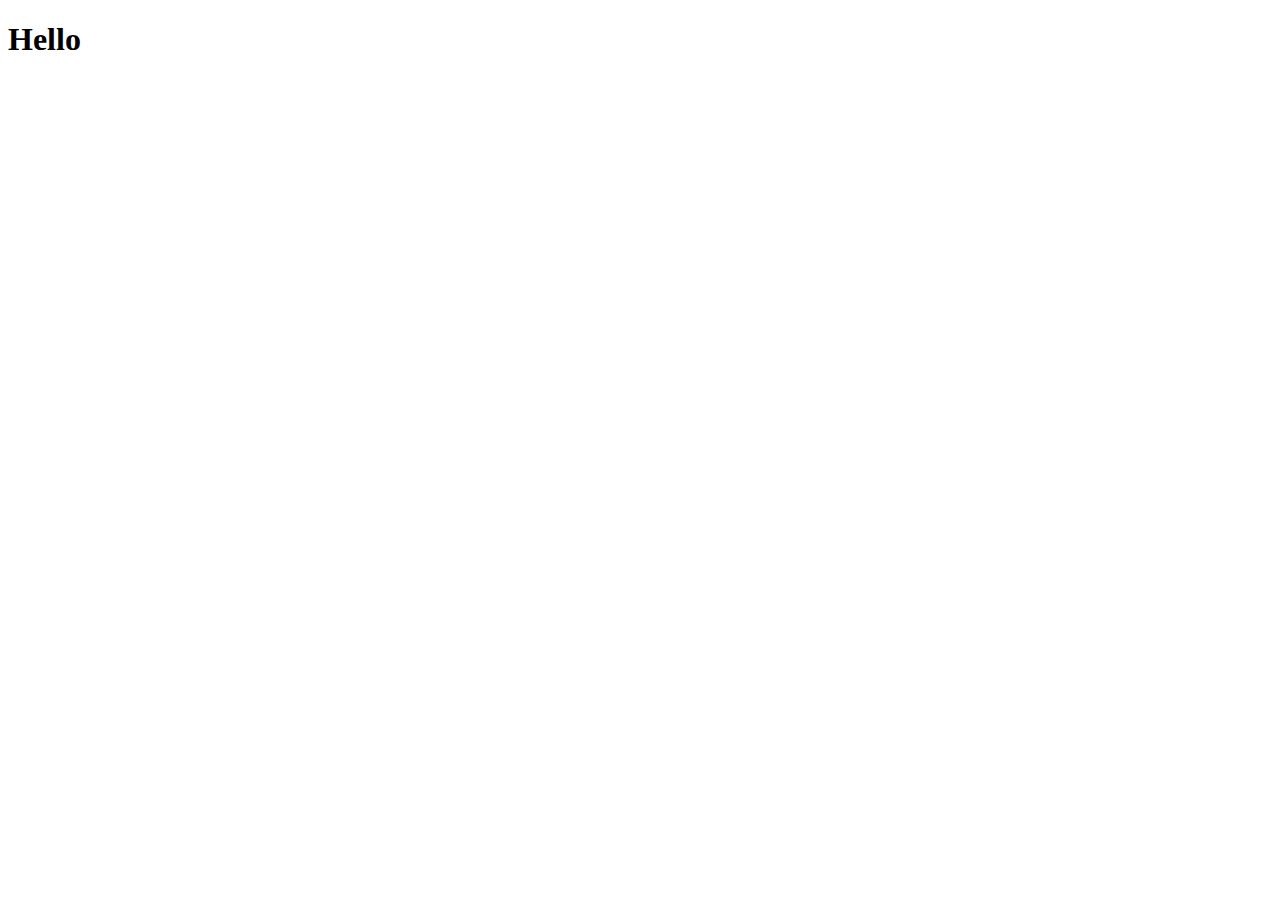
==== index.html @ af6ac1d5 "added javascript info" ====
<!DOCTYPE html>
<html lang="">

<head>
    <meta charset="utf-8">
    <meta name="viewport" content="width=device-width, initial-scale=1.0">
    <title></title>
    <link rel="stylesheet" href="style.css">
</head>

<body>
    <h1>Hello</h1>
    <section id="posts"> </section>
    <script src="javascript.js"></script>
</body>

</html>
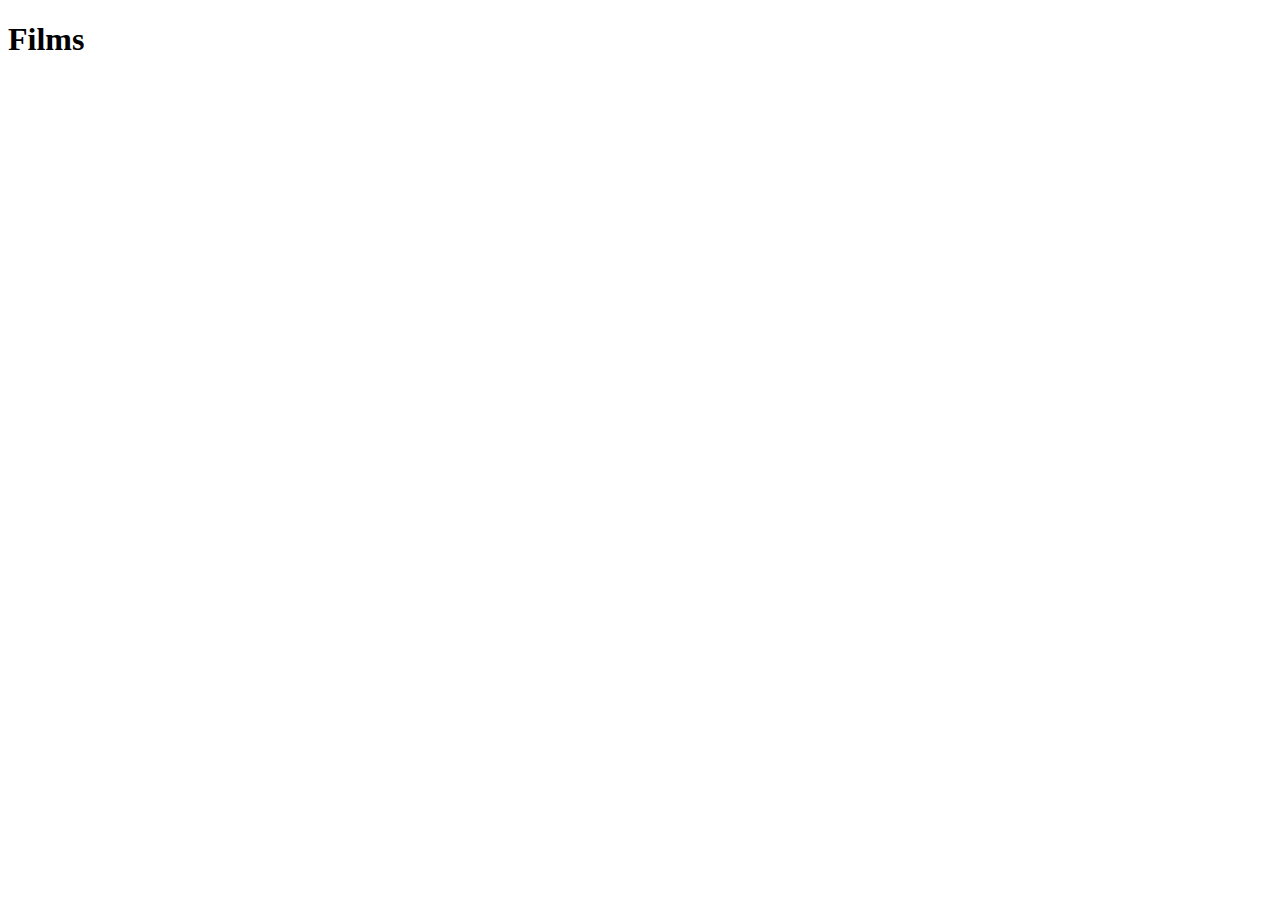
==== commit d4febd43: "addded html structure" ====
--- a/index.html
+++ b/index.html
@@ -9,9 +9,19 @@
 </head>
 
 <body>
-    <h1>Hello</h1>
-    <section id="posts"> </section>
-    <script src="javascript.js"></script>
-</body>
+    <h1>Films</h1>
+    <section id="event"> </section>
+    <template class="filmTemplate">
+        <article>
+            <header>
+                <a href="sub.html?id=51">><h1>Event title</h1></a>
+                <p class="prices">Price</p>
 
-</html>
+                <img src="" alt="" class="cover">
+            </header>
+            <p>body of event</p>
+        </article>
+    </template>
+    <script src="javascript.js">
+    </script>
+</body></html>
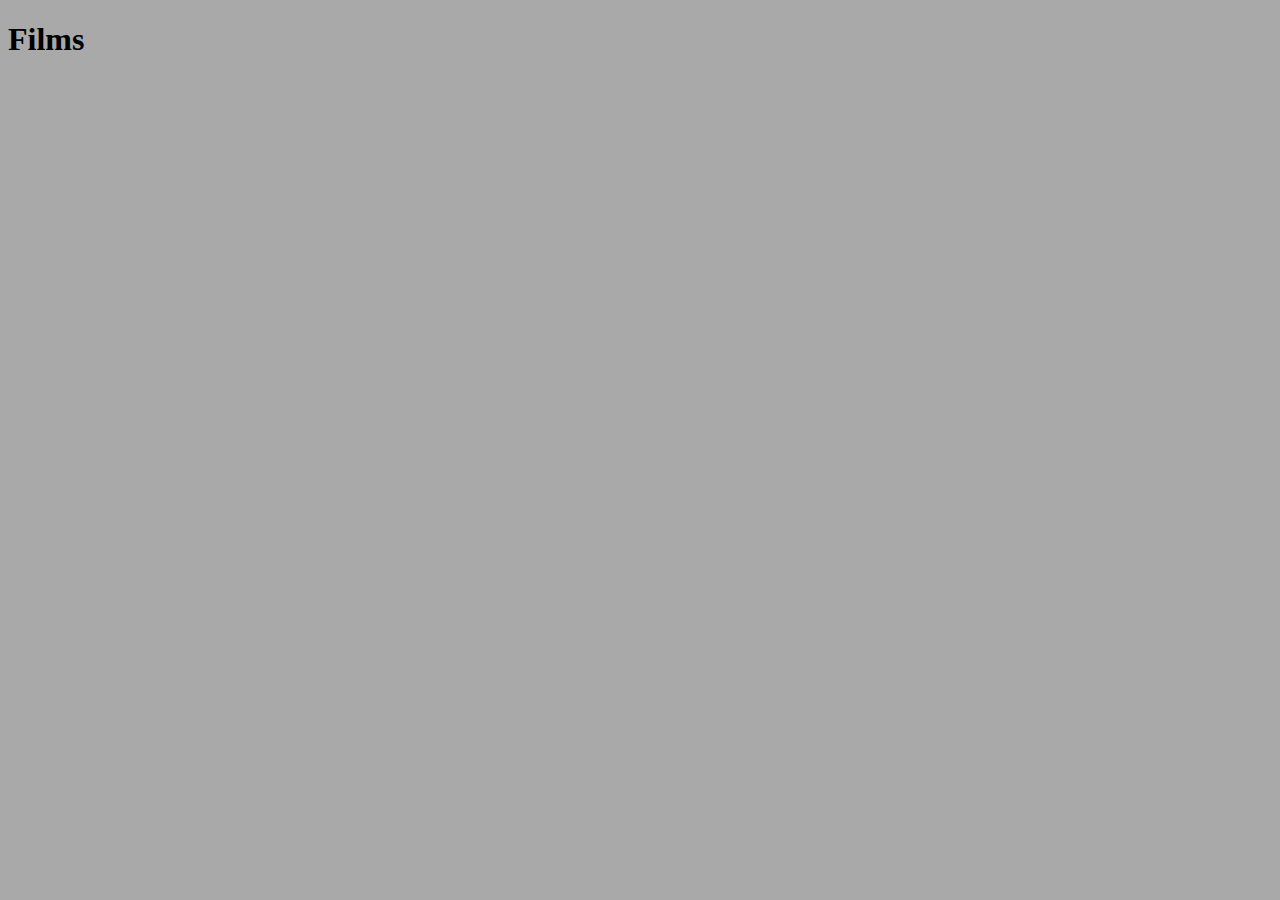
==== commit 2b457ac5: "added sub pages" ====
--- a/index.html
+++ b/index.html
@@ -14,7 +14,9 @@
     <template class="filmTemplate">
         <article>
             <header>
-                <a href="sub.html?id=51">><h1>Event title</h1></a>
+                <a href="sub.html?id=51">
+                    <h1>Event title</h1>
+                </a>
                 <p class="prices">Price</p>
 
                 <img src="" alt="" class="cover">
--- a/style.css
+++ b/style.css
@@ -0,0 +1,3 @@
+body {
+    background-color: darkgray;
+}
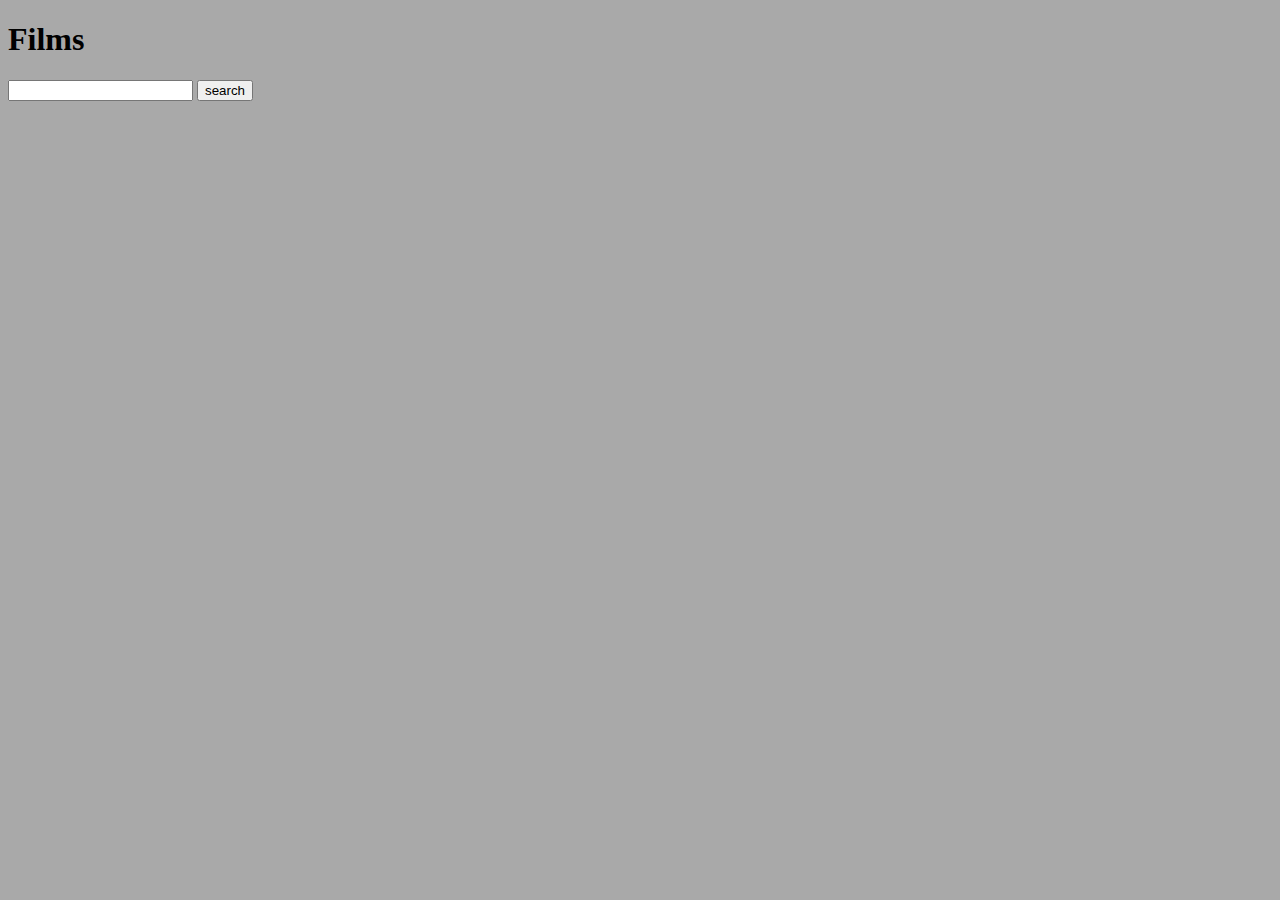
==== commit 9793b30b: "dont rem what i did" ====
--- a/index.html
+++ b/index.html
@@ -10,6 +10,10 @@
 
 <body>
     <h1>Films</h1>
+    <form action="search.html">
+        <input name="search" type="search">
+        <input type="submit" value="search">
+    </form>
     <section id="event"> </section>
     <template class="filmTemplate">
         <article>
@@ -24,6 +28,8 @@
             <p>body of event</p>
         </article>
     </template>
-    <script src="javascript.js">
+    <script src="main.js">
     </script>
-</body></html>
+</body>
+
+</html>
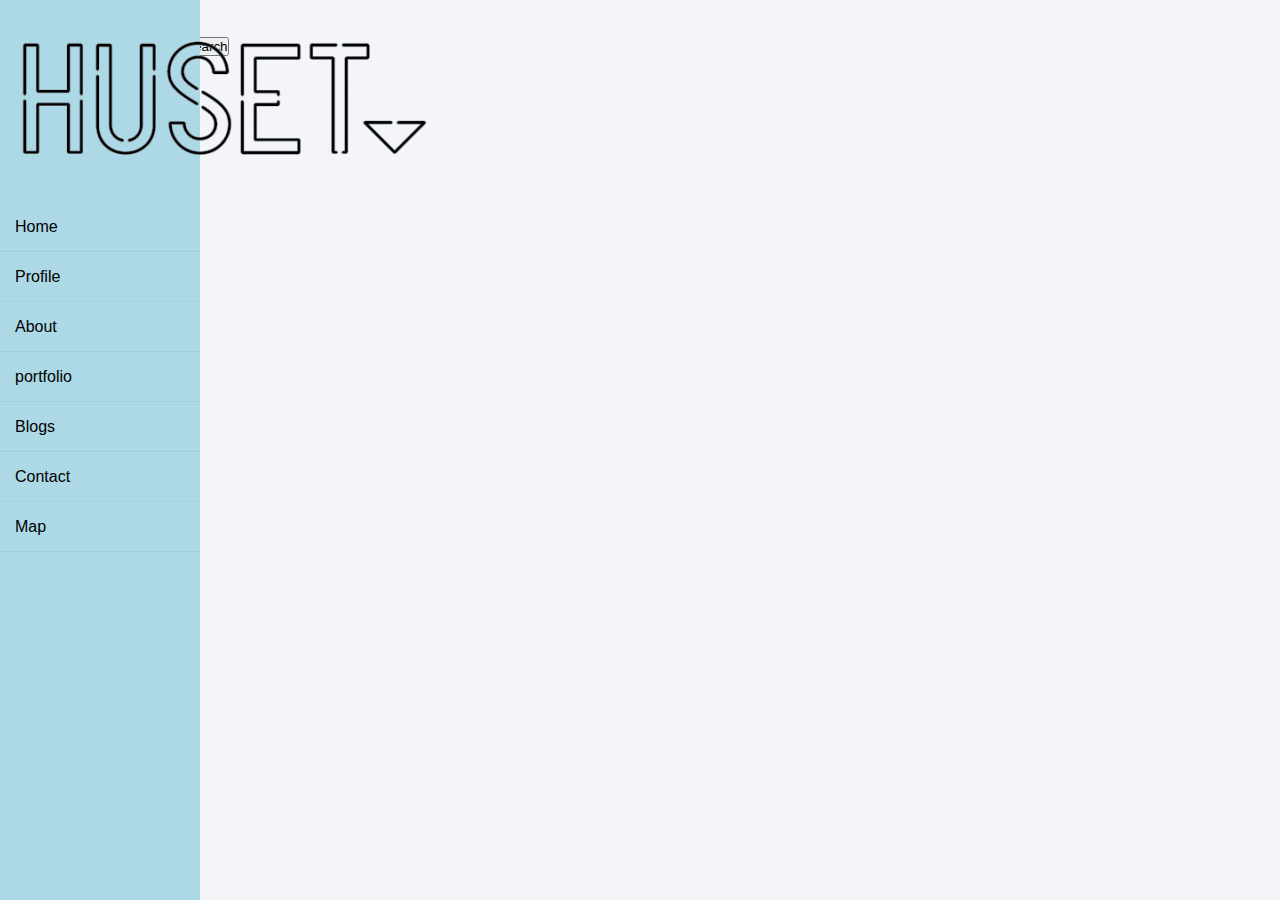
==== commit 3b12ef0e: "added nav, serach on javascript is working" ====
--- a/index.html
+++ b/index.html
@@ -9,18 +9,37 @@
 </head>
 
 <body>
+    <div class="wrapper">
+        <div class="sidebar">
+            <h2 class="sidepic">
+                <img class="imgside" src="pics/sideways-logo.png">
+            </h2>
+            <ul>
+                <li><a href="#"><i class="fas fa-home"></i>Home</a></li>
+                <li><a href="#"><i class="fas fa-user"></i>Profile</a></li>
+                <li><a href="#"><i class="fas fa-address-card"></i>About</a></li>
+                <li><a href="#"><i class="fas fa-project-diagram"></i>portfolio</a></li>
+                <li><a href="#"><i class="fas fa-blog"></i>Blogs</a></li>
+                <li><a href="#"><i class="fas fa-address-book"></i>Contact</a></li>
+                <li><a href="#"><i class="fas fa-map-pin"></i>Map</a></li>
+            </ul>
+        </div>
+    </div>
+
     <h1>Films</h1>
     <form action="search.html">
         <input name="search" type="search">
         <input type="submit" value="search">
     </form>
     <section id="event"> </section>
+
     <template class="filmTemplate">
         <article>
             <header>
                 <a href="sub.html?id=51">
-                    <h1>Event title</h1>
+                <h1 class="test">Event title</h1>
                 </a>
+                <a href="search.html"></a>
                 <p class="prices">Price</p>
 
                 <img src="" alt="" class="cover">
@@ -28,6 +47,7 @@
             <p>body of event</p>
         </article>
     </template>
+
     <script src="main.js">
     </script>
 </body>
--- a/style.css
+++ b/style.css
@@ -1,3 +1,114 @@
 body {
     background-color: darkgray;
 }
+
+@import url('https://fonts.googleapis.com/css?family=Josefin+Sans&display=swap');
+
+* {
+    margin: 0;
+    padding: 0;
+    box-sizing: border-box;
+    list-style: none;
+    text-decoration: none;
+    font-family: 'Josefin Sans', sans-serif;
+}
+
+body {
+    background-color: #f3f5f9;
+}
+
+.wrapper {
+    display: flex;
+    position: relative;
+}
+
+.wrapper .sidebar {
+    width: 200px;
+    height: 100%;
+    background: lightblue;
+    padding: 30px 0px;
+    position: fixed;
+}
+
+.wrapper .sidebar h2 {
+    color: #fff;
+    text-transform: uppercase;
+    text-align: center;
+    margin-bottom: 30px;
+}
+
+.wrapper .sidebar ul li {
+    padding: 15px;
+    t border-bottom: 1px solid #bdb8d7;
+    border-bottom: 1px solid rgba(0, 0, 0, 0.05);
+    border-top: 1px solid rgba(255, 255, 255, 0.05);
+}
+
+.wrapper .sidebar ul li a {
+    color: black;
+    display: block;
+}
+
+.wrapper .sidebar ul li a .fas {
+    width: 25px;
+}
+
+.wrapper .sidebar ul li:hover {
+    background-color: #594f8d;
+}
+
+.wrapper .sidebar ul li:hover a {
+    color: #fff;
+}
+
+.wrapper .sidebar .social_media {
+    position: absolute;
+    bottom: 0;
+    left: 50%;
+    transform: translateX(-50%);
+    display: flex;
+}
+
+.wrapper .sidebar .social_media a {
+    display: block;
+    width: 40px;
+    background: #594f8d;
+    height: 40px;
+    line-height: 45px;
+    text-align: center;
+    margin: 0 5px;
+    color: #bdb8d7;
+    border-top-left-radius: 5px;
+    border-top-right-radius: 5px;
+}
+
+.wrapper .main_content {
+    width: 100%;
+    margin-left: 200px;
+}
+
+.wrapper .main_content .header {
+    padding: 20px;
+    background: #fff;
+    color: #717171;
+    border-bottom: 1px solid #e0e4e8;
+}
+
+.wrapper .main_content .info {
+    margin: 20px;
+    color: #717171;
+    line-height: 25px;
+}
+
+.wrapper .main_content .info div {
+    margin-bottom: 20px;
+}
+
+/*side logo*/
+.imgside {
+    resize: 50px;
+}
+
+template {
+    margin-left: 100px;
+}
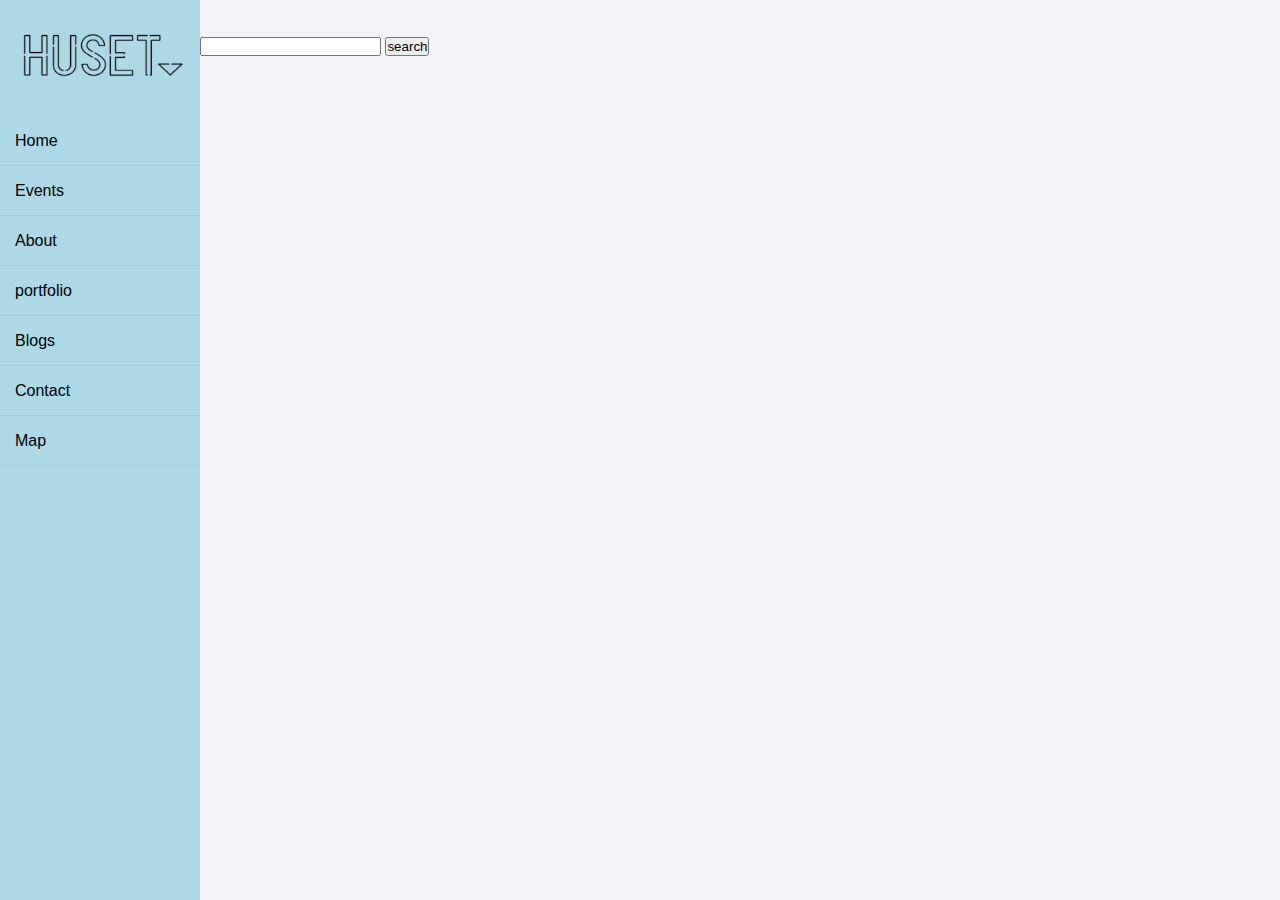
==== commit a75a0882: "added url link" ====
--- a/index.html
+++ b/index.html
@@ -15,8 +15,8 @@
                 <img class="imgside" src="pics/sideways-logo.png">
             </h2>
             <ul>
-                <li><a href="#"><i class="fas fa-home"></i>Home</a></li>
-                <li><a href="#"><i class="fas fa-user"></i>Profile</a></li>
+                <li><a href="index.html"><i class="fas fa-home"></i>Home</a></li>
+                <li><a href="sub.html"><i class="fas fa-user"></i>Events</a></li>
                 <li><a href="#"><i class="fas fa-address-card"></i>About</a></li>
                 <li><a href="#"><i class="fas fa-project-diagram"></i>portfolio</a></li>
                 <li><a href="#"><i class="fas fa-blog"></i>Blogs</a></li>
@@ -24,6 +24,9 @@
                 <li><a href="#"><i class="fas fa-map-pin"></i>Map</a></li>
             </ul>
         </div>
+    </div>
+    <div class="sidelogo">
+        <img class="logoside" src="pics/huset-side-logo.png">
     </div>
 
     <h1>Films</h1>
@@ -33,11 +36,12 @@
     </form>
     <section id="event"> </section>
 
+
     <template class="filmTemplate">
         <article>
             <header>
                 <a href="sub.html?id=51">
-                <h1 class="test">Event title</h1>
+                    <h1 class="test">Event title</h1>
                 </a>
                 <a href="search.html"></a>
                 <p class="prices">Price</p>
--- a/style.css
+++ b/style.css
@@ -106,9 +106,35 @@
 
 /*side logo*/
 .imgside {
-    resize: 50px;
+    width: 170px;
+    height: 50px;
 }
 
-template {
-    margin-left: 100px;
+.logoside {
+    height: 100%;
+    padding: 0px 30px;
+    position: fixed;
+    margin-left: 1250px;
 }
+
+article {
+    margin-top: 25px;
+    box-sizing: border-box;
+
+}
+
+form {
+    margin-left: 200px;
+}
+
+#event {
+    display: grid;
+    grid-template-columns: repeat(auto-fill, minmax(300px, 1fr));
+    grid-gap: 1rem;
+    max-width: 1300px;
+    grid-template-rows: 2fr;
+    margin: o auto;
+    border-radius: 25%;
+    padding: 2rem;
+    margin-left: 200px;
+}
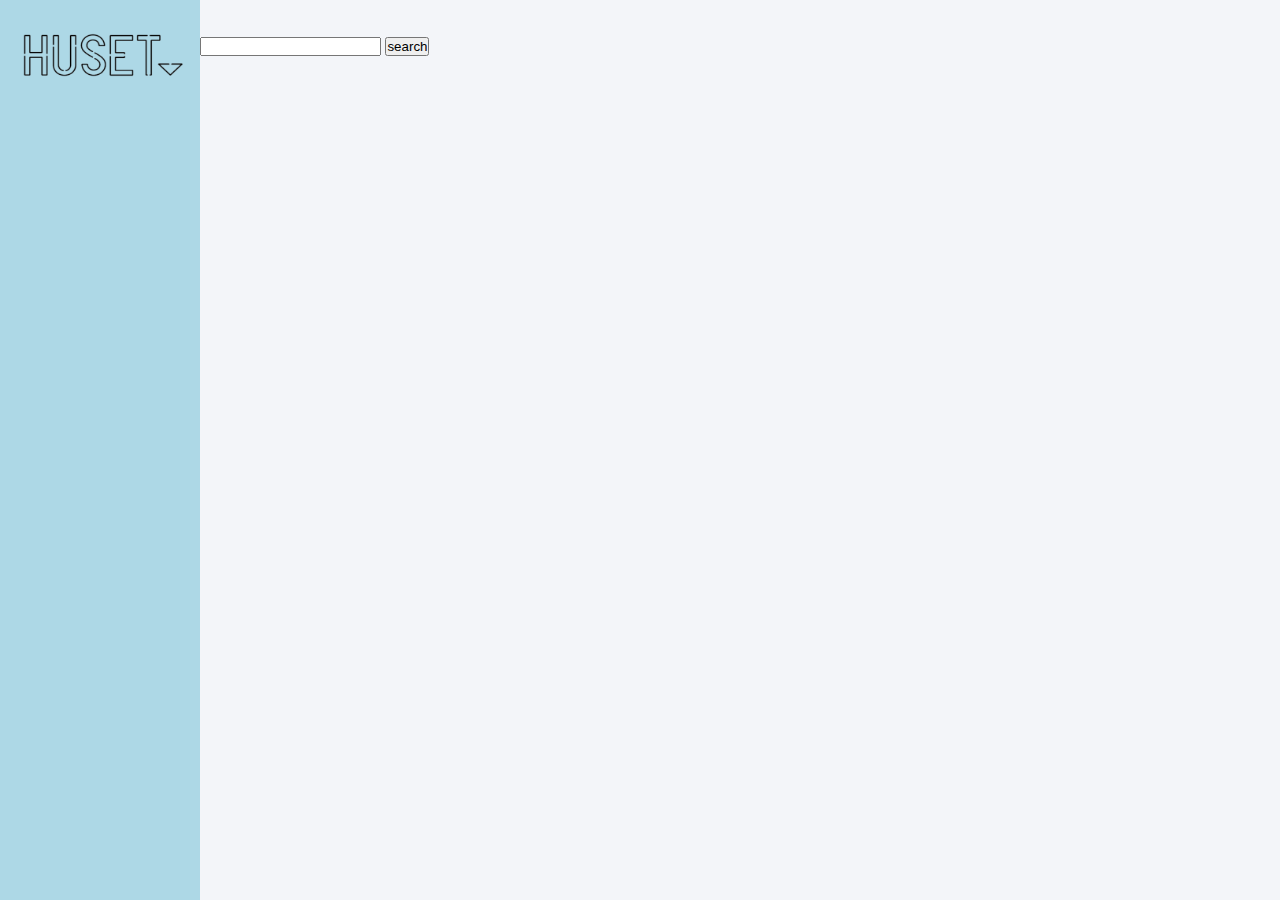
==== commit ce765035: "nav working" ====
--- a/index.html
+++ b/index.html
@@ -15,13 +15,13 @@
                 <img class="imgside" src="pics/sideways-logo.png">
             </h2>
             <ul>
-                <li><a href="index.html"><i class="fas fa-home"></i>Home</a></li>
+                <!-- <li><a href="index.html"><i class="fas fa-home"></i>Home</a></li>
                 <li><a href="sub.html"><i class="fas fa-user"></i>Events</a></li>
                 <li><a href="#"><i class="fas fa-address-card"></i>About</a></li>
                 <li><a href="#"><i class="fas fa-project-diagram"></i>portfolio</a></li>
                 <li><a href="#"><i class="fas fa-blog"></i>Blogs</a></li>
                 <li><a href="#"><i class="fas fa-address-book"></i>Contact</a></li>
-                <li><a href="#"><i class="fas fa-map-pin"></i>Map</a></li>
+                <li><a href="#"><i class="fas fa-map-pin"></i>Map</a></li>-->
             </ul>
         </div>
     </div>
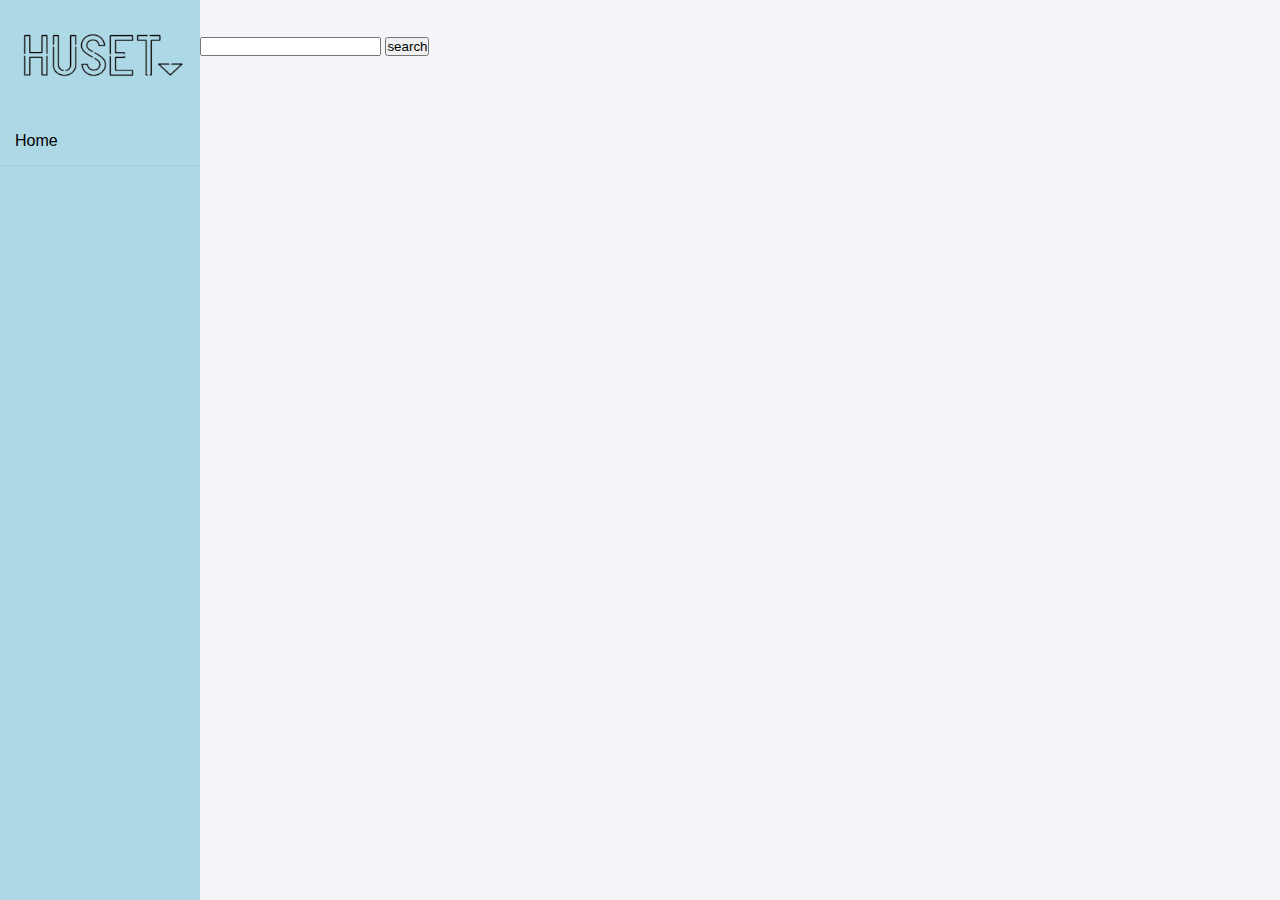
==== commit e488fe4a: "addded category, added home to all pages" ====
--- a/index.html
+++ b/index.html
@@ -15,6 +15,7 @@
                 <img class="imgside" src="pics/sideways-logo.png">
             </h2>
             <ul>
+                <li><a href="index.html"><i class="fas fa-home"></i>Home</a></li>
                 <!-- <li><a href="index.html"><i class="fas fa-home"></i>Home</a></li>
                 <li><a href="sub.html"><i class="fas fa-user"></i>Events</a></li>
                 <li><a href="#"><i class="fas fa-address-card"></i>About</a></li>
@@ -47,13 +48,12 @@
                 <p class="prices">Price</p>
 
                 <img src="" alt="" class="cover">
+                <p class="desc">body of event</p>
             </header>
-            <p>body of event</p>
+
         </article>
     </template>
 
     <script src="main.js">
     </script>
-</body>
-
-</html>
+</body></html>
--- a/style.css
+++ b/style.css
@@ -38,7 +38,7 @@
 }
 
 .wrapper .sidebar ul li {
-    padding: 15px;
+
     t border-bottom: 1px solid #bdb8d7;
     border-bottom: 1px solid rgba(0, 0, 0, 0.05);
     border-top: 1px solid rgba(255, 255, 255, 0.05);
@@ -47,6 +47,7 @@
 .wrapper .sidebar ul li a {
     color: black;
     display: block;
+    padding: 15px;
 }
 
 .wrapper .sidebar ul li a .fas {
@@ -133,7 +134,7 @@
     grid-gap: 1rem;
     max-width: 1300px;
     grid-template-rows: 2fr;
-    margin: o auto;
+    margin: 0 auto;
     border-radius: 25%;
     padding: 2rem;
     margin-left: 200px;
